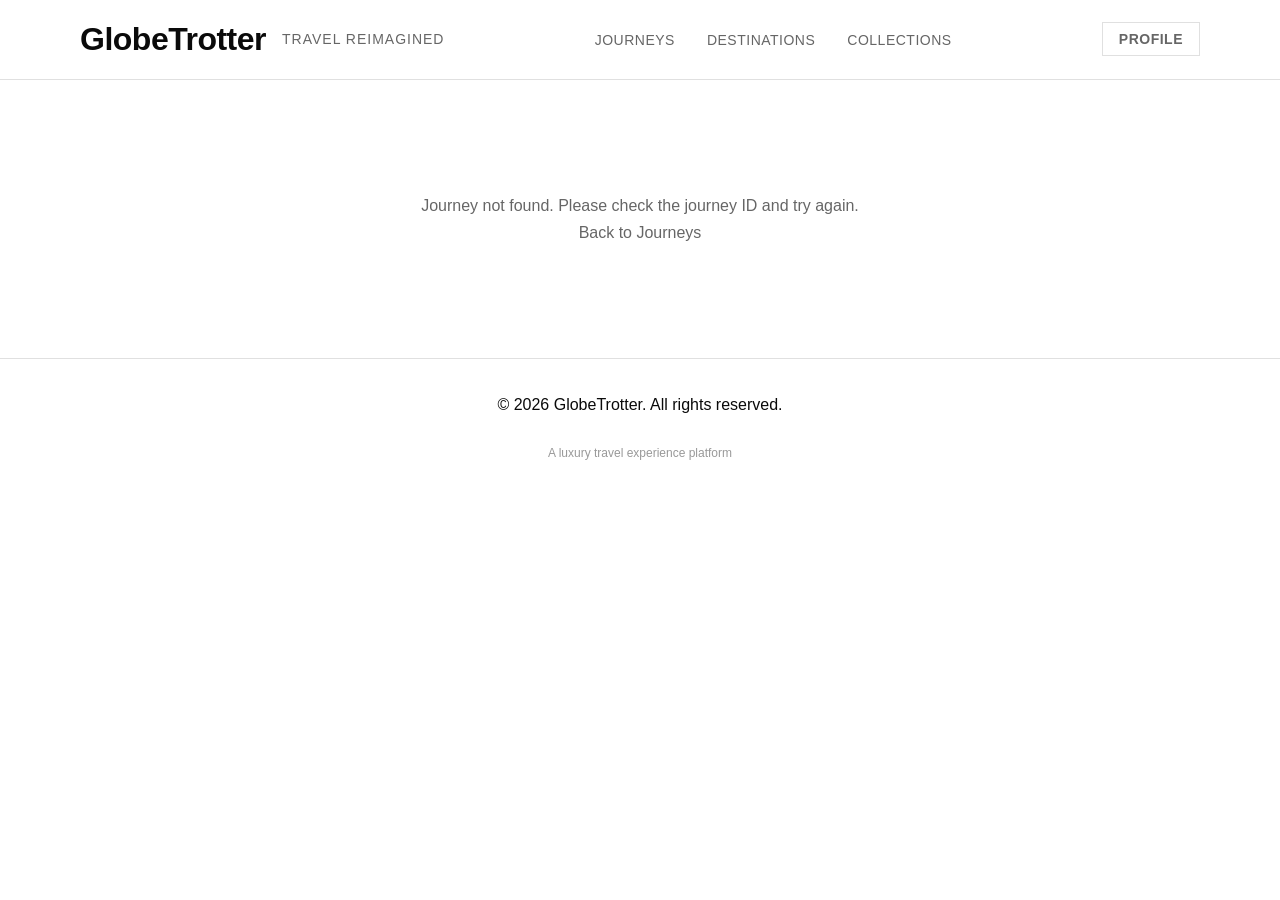
==== budget-breakdown.html @ bf10a246 "base" ====
<!DOCTYPE html>
<html lang="en">
<head>
    <meta charset="UTF-8">
    <meta name="viewport" content="width=device-width, initial-scale=1.0">
    <title>Budget Breakdown - GlobeTrotter</title>
    <link rel="stylesheet" href="css/style.css">
</head>
<body>
    <header class="site-header">
        <div class="container header-content">
            <div class="logo">
                <h1>GlobeTrotter</h1>
                <p>Travel Reimagined</p>
            </div>
            <nav class="main-nav">
                <ul>
                    <li><a href="index.html">Journeys</a></li>
                    <li><a href="#">Destinations</a></li>
                    <li><a href="#">Collections</a></li>
                </ul>
            </nav>
            <div class="user-actions">
                <button class="btn btn-outline">Profile</button>
            </div>
        </div>
    </header>

    <main class="site-main">
        <div class="container">
            <!-- Budget Breakdown -->
            <section class="budget-breakdown">
                <!-- Loading state -->
                <div class="loading-state">
                    <p>Loading your budget breakdown...</p>
                </div>

                <!-- Error state -->
                <div class="error-state">
                    <p>Journey not found. Please check the journey ID and try again.</p>
                    <a href="index.html" class="btn btn-outline">Back to Journeys</a>
                </div>

                <!-- Budget content -->
                <div class="budget-content">
                    <!-- Editorial Intro -->
                    <div class="budget-editorial">
                        <span class="budget-label">BUDGET</span>
                        <h1 class="budget-heading">Where your budget goes.</h1>
                        <p class="budget-subtext">
                            Travel, thoughtfully accounted for.
                        </p>
                    </div>

                    <!-- Budget Overview -->
                    <div class="budget-overview">
                        <div class="budget-item">
                            <span class="budget-label">PLANNED BUDGET</span>
                            <span class="budget-value" id="planned-budget">₹80,000</span>
                        </div>
                        <div class="budget-item">
                            <span class="budget-label">ESTIMATED SPEND</span>
                            <span class="budget-value" id="estimated-spend">₹0</span>
                        </div>
                        <div class="budget-item">
                            <span class="budget-label">REMAINING</span>
                            <span class="budget-value" id="remaining-budget">₹80,000</span>
                        </div>
                    </div>

                    <!-- Budget Progress -->
                    <div class="budget-progress">
                        <div class="progress-label">BUDGET USED</span>
                        <div class="progress-bar">
                            <div class="progress-fill" id="progress-fill"></div>
                        </div>
                        <span class="progress-percentage" id="progress-percentage">0%</span>
                    </div>

                    <!-- Chart Container -->
                    <div class="chart-container">
                        <div class="chart-title">Expense Categories</span>
                        <div class="chart" id="expense-chart"></div>
                    </div>

                    <!-- Category Breakdown -->
                    <div class="category-breakdown">
                        <h2 class="section-heading">Category Breakdown</h2>
                        <div class="category-list" id="category-list">
                            <!-- Category items will be inserted here -->
                        </div>
                    </div>

                    <!-- City Breakdown (optional) -->
                    <div class="city-breakdown">
                        <h2 class="section-heading">City Breakdown</h2>
                        <div class="city-list" id="city-list">
                            <!-- City items will be inserted here -->
                        </div>
                    </div>

                    <!-- Trip Insight -->
                    <div class="trip-insight">
                        <h2 class="section-heading">Trip Insight</h2>
                        <p class="insight-text" id="insight-text"></p>
                    </div>

                    <!-- Navigation -->
                    <div class="budget-nav">
                        <a href="itinerary-view.html" class="btn btn-outline" id="back-to-itinerary">← BACK TO ITINERARY</a>
                        <a href="itinerary-builder.html" class="btn btn-primary" id="edit-itinerary">EDIT ITINERARY</a>
                    </div>
                </div>
            </section>
        </div>
    </main>

    <footer class="site-footer">
        <div class="container">
            <p>&copy; 2026 GlobeTrotter. All rights reserved.</p>
            <div class="luxury-divider"></div>
            <p class="text-center" style="font-size: 0.75rem; color: #999; margin-top: 1.5rem;">
                A luxury travel experience platform
            </p>
        </div>
    </footer>

    <script src="js/app.js"></script>
    <script>
        document.addEventListener('DOMContentLoaded', () => {
            // Get journey ID from URL
            const urlParams = new URLSearchParams(window.location.search);
            const journeyId = parseInt(urlParams.get('id'));

            if (!journeyId) {
                showError();
                return;
            }

            // Load journey data
            const journeys = window.GlobeTrotter.Journeys.getAll();
            const journey = journeys.find(j => j.id === journeyId);

            if (!journey) {
                showError();
                return;
            }

            // Hide loading and error states, show budget content
            document.querySelector('.loading-state').style.display = 'none';
            document.querySelector('.error-state').style.display = 'none';
            document.querySelector('.budget-content').style.display = 'block';

            // Populate the budget breakdown
            populateBudgetBreakdown(journey);
        });

        function showError() {
            document.querySelector('.loading-state').style.display = 'none';
            document.querySelector('.error-state').style.display = 'block';
            document.querySelector('.budget-content').style.display = 'none';
        }

        function populateBudgetBreakdown(journey) {
            // Set journey ID for navigation links
            document.getElementById('back-to-itinerary').href = `itinerary-view.html?id=${journey.id}`;
            document.getElementById('edit-itinerary').href = `itinerary-builder.html?id=${journey.id}`;

            // Calculate totals from activities
            let totalEstimatedCost = 0;
            const categoryTotals = {};
            const cityTotals = {};

            if (journey.stops && journey.stops.length > 0) {
                journey.stops.forEach(stop => {
                    let cityTotal = 0;
                    if (stop.activities && stop.activities.length > 0) {
                        stop.activities.forEach(activity => {
                            const cost = activity.estimatedCost || 0;
                            totalEstimatedCost += cost;
                            cityTotal += cost;

                            // Category totals
                            const category = activity.category || 'Other';
                            categoryTotals[category] = (categoryTotals[category] || 0) + cost;
                        });
                    }
                    // City totals
                    if (stop.city) {
                        cityTotals[stop.city] = (cityTotals[stop.city] || 0) + cityTotal;
                    }
                });
            }

            const budget = journey.budget || 0;
            const remainingBudget = budget - totalEstimatedCost;
            const budgetUsedPercentage = budget > 0 ? (totalEstimatedCost / budget) * 100 : 0;

            // Update budget overview
            document.getElementById('planned-budget').textContent = `₹${budget.toLocaleString()}`;
            document.getElementById('estimated-spend').textContent = `₹${totalEstimatedCost.toLocaleString()}`;
            const remainingEl = document.getElementById('remaining-budget');
            if (remainingBudget < 0) {
                remainingEl.textContent = `-₹${Math.abs(remainingBudget).toLocaleString()}`;
                remainingEl.classList.add('over-budget');
            } else {
                remainingEl.textContent = `₹${remainingBudget.toLocaleString()}`;
                remainingEl.classList.remove('over-budget');
            }

            // Update budget progress
            const progressFill = document.getElementById('progress-fill');
            const progressPercentage = document.getElementById('progress-percentage');
            progressFill.style.width = `${budgetUsedPercentage}%`;
            progressPercentage.textContent = `${Math.round(budgetUsedPercentage)}%`;

            if (budgetUsedPercentage >= 100) {
                progressFill.style.backgroundColor = '#dc2626'; // Red for over budget
                document.querySelector('.progress-label').textContent = 'OVER BUDGET';
            } else {
                progressFill.style.backgroundColor = 'var(--color-black)'; // Deep navy/black
                document.querySelector('.progress-label').textContent = 'BUDGET USED';
            }

            // Render expense chart (donut chart)
            renderExpenseChart(categoryTotals);

            // Render category breakdown
            renderCategoryBreakdown(categoryTotals, totalEstimatedCost);

            // Render city breakdown
            renderCityBreakdown(cityTotals);

            // Generate trip insight
            generateTripInsight(journey, totalEstimatedCost, budget, remainingBudget, categoryTotals);
        }

        function renderExpenseChart(categoryTotals) {
            const chartContainer = document.getElementById('expense-chart');
            if (!chartContainer) return;

            // Clear container
            chartContainer.innerHTML = '';

            if (Object.keys(categoryTotals).length === 0) {
                chartContainer.innerHTML = '<p class="text-center py-8">No expense data available.</p>';
                return;
            }

            // Calculate total for percentages
            const total = Object.values(categoryTotals).reduce((sum, value) => sum + value, 0);

            // Create SVG donut chart
            const svgNS = "http://www.w3.org/2000/svg";
            const width = 200;
            const height = 200;
            const radius = 80;
            const centerX = width / 2;
            const centerY = height / 2;

            const svg = document.createElementNS(svgNS, "svg");
            svg.setAttribute("width", width);
            svg.setAttribute("height", height);
            svg.setAttribute("viewBox", `0 0 ${width} ${height}`);
            svg.classList.add("donut-chart");

            let cumulativePercent = 0;
            const colors = [
                'var(--color-black)',
                '#4a4a4a',
                '#666666',
                '#808080',
                '#999999',
                '#b3b3b3',
                '#cccccc'
            ];

            // Sort categories by value descending
            const sortedCategories = Object.entries(categoryTotals).sort((a, b) => b[1] - a[1]);

            sortedCategories.forEach(([category, value], index) => {
                const percent = (value / total) * 100;
                const endPercent = cumulativePercent + percent;
                const endAngle = (endPercent / 100) * 2 * Math.PI;
                const startAngle = (cumulativePercent / 100) * 2 * Math.PI;

                // Calculate arc path
                const x1 = centerX + radius * Math.cos(startAngle);
                const y1 = centerY + radius * Math.sin(startAngle);
                const x2 = centerX + radius * Math.cos(endAngle);
                const y2 = centerY + radius * Math.sin(endAngle);
                const largeArc = percent > 50 ? "1" : "0";

                const pathData = [
                    "M", centerX, centerY - radius,
                    "A", radius, radius, 0, largeArc, 1, x2, y2,
                    "L", x2, y2,
                    "A", radius, radius, 0, largeArc, 1, centerX, centerY - radius,
                    "Z"
                ].join(" ");

                const path = document.createElementNS(svgNS, "path");
                path.setAttribute("d", pathData);
                path.setAttribute("fill", colors[index % colors.length]);
                path.setAttribute("class", "chart-slice");
                svg.appendChild(path);

                cumulativePercent = endPercent;
            });

            // Add center circle for donut effect
            const centerCircle = document.createElementNS(svgNS, "circle");
            centerCircle.setAttribute("cx", centerX);
            centerCircle.setAttribute("cy", centerY);
            centerCircle.setAttribute("radius", radius * 0.4);
            centerCircle.setAttribute("fill", "var(--color-off-white)");
            svg.appendChild(centerCircle);

            // Add total in center
            const totalText = document.createElementNS(svgNS, "text");
            totalText.setAttribute("x", centerX);
            totalText.setAttribute("cy", centerY - 10);
            totalText.setAttribute("text-anchor", "middle");
            totalText.setAttribute("fill", "var(--color-black)");
            totalText.setAttribute("font-weight", "bold");
            totalText.setAttribute("font-size", "16");
            totalText.textContent = `₹${total.toLocaleString()}`;
            svg.appendChild(totalText);

            const totalLabel = document.createElementNS(svgNS, "text");
            totalLabel.setAttribute("x", centerX);
            totalLabel.setAttribute("y", centerY + 10);
            totalLabel.setAttribute("text-anchor", "middle");
            totalLabel.setAttribute("fill", "var(--color-gray)");
            totalLabel.setAttribute("font-size", "12");
            totalLabel.textContent = "TOTAL";
            svg.appendChild(totalLabel);

            chartContainer.appendChild(svg);
        }

        function renderCategoryBreakdown(categoryTotals, totalEstimatedCost) {
            const categoryList = document.getElementById('category-list');
            if (!categoryList) return;

            // Clear container
            categoryList.innerHTML = '';

            if (Object.keys(categoryTotals).length === 0) {
                categoryList.innerHTML = '<p class="text-center py-8">No category data available.</p>';
                return;
            }

            // Sort categories by value descending
            const sortedCategories = Object.entries(categoryTotals).sort((a, b) => b[1] - a[1]);

            sortedCategories.forEach(([category, value]) => {
                const percent = totalEstimatedCost > 0 ? (value / totalEstimatedCost) * 100 : 0;

                const categoryItem = document.createElement('div');
                categoryItem.className = 'category-item';
                categoryItem.innerHTML = `
                    <div class="category-name">${category}</div>
                    <div class="category-value">₹${value.toLocaleString()}</div>
                    <div class="category-percent">${percent.toFixed(1)}%</div>
                `;

                categoryList.appendChild(categoryItem);
            });
        }

        function renderCityBreakdown(cityTotals) {
            const cityList = document.getElementById('city-list');
            if (!cityList) return;

            // Clear container
            cityList.innerHTML = '';

            if (Object.keys(cityTotals).length === 0) {
                cityList.innerHTML = '<p class="text-center py-8">No city data available.</p>';
                return;
            }

            // Sort cities by value descending
            const sortedCities = Object.entries(cityTotals).sort((a, b) => b[1] - a[1]);

            sortedCities.forEach(([city, value]) => {
                const cityItem = document.createElement('div');
                cityItem.className = 'city-item';
                cityItem.innerHTML = `
                    <div class="city-name">${city}</div>
                    <div class="city-value">₹${value.toLocaleString()}</div>
                `;

                cityList.appendChild(cityItem);
            });
        }

        function generateTripInsight(journey, totalEstimatedCost, budget, remainingBudget, categoryTotals) {
            const insightText = document.getElementById('insight-text');
            if (!insightText) return;

            let insight = '';

            // If over budget
            if (remainingBudget < 0) {
                insight = `You are over budget by ₹${Math.abs(remainingBudget).toLocaleString()}. Consider reducing expenses in your highest spending categories.`;
            }
            // If under budget
            else if (remainingBudget > 0) {
                const days = journey.duration || 1;
                const dailyRemaining = remainingBudget / days;
                insight = `You have ₹${remainingBudget.toLocaleString()} remaining, giving you approximately ₹${dailyRemaining.toLocaleString()} per day for the remaining ${days} days.`;
            }
            // If exactly on budget
            else {
                insight = "Your estimated expenses match your planned budget exactly.";
            }

            // Add category insight if we have data
            if (Object.keys(categoryTotals).length > 0) {
                const topCategory = Object.entries(categoryTotals).reduce((a, b) => b[1] > a[1] ? b : a)[0];
                insight += ` Your largest expense category is ${topCategory}.`;
            }

            insightText.textContent = insight;
        }
    </script>
</body>
</html>
---- css/style.css ----
/* Reset and base styles */
*,
*::before,
*::after {
    box-sizing: border-box;
    margin: 0;
    padding: 0;
}

html {
    font-size: 16px;
    scroll-behavior: smooth;
}

/* CSS Variables for Luxury Fashion/Lifestyle Brand */
:root {
    /* Color Palette */
    --color-white: #ffffff;
    --color-off-white: #fafafa;
    --color-black: #0a0a0a; /* Near black for primary text */
    --color-navy: #0a0a0a; /* Using near black as deep navy alternative */
    --color-gray-light: #e0e0e0; /* Very light gray for subtle dividers */
    --color-gray: #666666; /* Medium gray for secondary text */
    --color-bg: var(--color-white); /* Pure white background */
    --color-card-bg: var(--color-white);
    --color-shadow: 0 1px 3px rgba(0,0,0,0.08); /* Very subtle shadow */
    --color-shadow-hover: 0 2px 6px rgba(0,0,0,0.12);
    --color-transition: 0.3s ease;

    /* Typography */
    --font-family-base: -apple-system, BlinkMacSystemFont, 'Segoe UI', Roboto, Oxygen, Ubuntu, Cantarell, 'Open Sans', 'Helvetica Neue', sans-serif;
    /* If we want to use a specific luxury font, we could add:
    --font-family-luxury: 'Didot', 'Bodoni', 'Georgia', serif; */
    --font-size-base: 1rem;
    --font-size-sm: 0.875rem;
    --font-size-lg: 1.125rem;
    --font-size-xl: 1.25rem;
    --font-size-xxl: 1.5rem;
    --font-size-xxxl: 2rem;
    --font-size-heading: 2.5rem;
    --font-size-heading-lg: 3rem;
    --font-weight-light: 300;
    --font-weight-regular: 400;
    --font-weight-medium: 500;
    --font-weight-semibold: 600;
    --font-weight-bold: 700;
    --font-weight-black: 900;

    /* Spacing */
    --space-0-5: 0.25rem;
    --space-1: 0.5rem;
    --space-2: 1rem;
    --space-3: 1.5rem;
    --space-4: 2rem;
    --space-5: 2.5rem;
    --space-6: 3rem;
    --space-8: 4rem;
    --space-10: 5rem;

    /* Radius */
    --radius-none: 0px;
    --radius-sm: 2px;
    --radius-md: 4px;
    --radius-lg: 8px;

    /* Transition */
    --transition-base: var(--color-transition);
}

/* Base Styles */
body {
    font-family: var(--font-family-base);
    font-size: var(--font-size-base);
    font-weight: var(--font-weight-regular);
    line-height: 1.7;
    color: var(--color-black);
    background-color: var(--color-bg);
    -webkit-font-smoothing: antialiased;
    -moz-osx-font-smoothing: grayscale;
}

/* Reset Links and Buttons */
a {
    text-decoration: none;
    color: inherit;
    transition: var(--transition-base);
}

a:hover {
    color: var(--color-black);
    opacity: 0.8;
}

ul {
    list-style: none;
}

button,
input[type="button"],
input[type="submit"],
input[type="reset"] {
    cursor: pointer;
    border: none;
    background: none;
    font-family: inherit;
}

/* Form Inputs - Global overrides for consistent styling */
input[type="text"],
input[type="date"],
input[type="number"],
textarea,
select {
    background-color: var(--color-white);
    border: 1px solid var(--color-gray-light);
    border-radius: var(--radius-md);
    color: var(--color-black);
    font-family: inherit;
    font-size: var(--font-size-base);
    padding: var(--space-2) var(--space-2);
    transition: border-color var(--transition-base), box-shadow var(--transition-base);
    width: 100%;
    box-sizing: border-box;
}

input[type="text"]::placeholder,
input[type="date"]::placeholder,
input[type="number"]::placeholder,
textarea::placeholder,
select::placeholder {
    color: var(--color-gray);
    opacity: 0.7;
}

input[type="text"]:focus,
input[type="date"]:focus,
input[type="number"]:focus,
textarea:focus,
select:focus {
    outline: none;
    border-color: var(--color-black);
    box-shadow: 0 0 0 2px rgba(10, 10, 10, 0.1);
}

textarea {
    min-height: 120px;
    resize: vertical;
}

/* Duration Display */
#duration-display {
    margin-bottom: var(--space-6);
    display: block;
}

#duration-display .duration-label {
    font-size: var(--font-size-base);
    font-weight: var(--font-weight-medium);
    letter-spacing: 0.5px;
    text-transform: uppercase;
    color: var(--color-gray);
    margin-bottom: var(--space-0-5);
    display: block;
}

#duration-display .duration-value {
    font-size: var(--font-size-base);
    font-weight: var(--font-weight-semibold);
    color: var(--color-black);
    display: block;
}

/* Journey Form Width and Alignment */
.journey-form {
    max-width: 1200px;
    margin-left: 0;
    margin-right: auto;
}

/* Budget Input Wrapper - kept for general use */
.budget-input-wrapper {
    display: flex;
    align-items: center;
    gap: var(--space-1);
}

.budget-input-wrapper input {
    flex: 1;
    padding-right: calc(var(--space-1) * 0.5); /* Adjust as needed */
}

.currency-symbol {
    font-size: var(--font-size-xl);
    font-weight: var(--font-weight-bold);
    letter-spacing: -0.5px;
    color: var(--color-black);
    white-space: nowrap;
}

/* Form Buttons */
.form-actions .btn {
    padding: var(--space-2) var(--space-2);
    font-size: var(--font-size-base);
    font-weight: var(--font-weight-semibold);
    border-radius: var(--radius-sm);
    border: 1px solid var(--color-gray-light);
    transition: border-color var(--transition-base), background-color var(--transition-base), color var(--transition-base);
    text-align: center;
}

.form-actions .btn-primary {
    border-color: var(--color-black);
    color: var(--color-black);
    background-color: transparent;
}

.form-actions .btn-primary:hover {
    background-color: var(--color-black);
    color: var(--color-white);
}

.form-actions .btn-outline {
    border-color: var(--color-gray-light);
    color: var(--color-gray);
}

.form-actions .btn-outline:hover {
    border-color: var(--color-gray);
    color: var(--color-black);
    background-color: var(--color-off-white);
}

/* Container */
.container {
    width: 90%;
    max-width: 1400px; /* Wider for luxury feel */
    margin: 0 auto;
    padding: 0 var(--space-4);
}

/* Header / Navigation */
.site-header {
    background-color: var(--color-white);
    border-bottom: 1px solid var(--color-gray-light);
    position: sticky;
    top: 0;
    z-index: 1000;
    min-height: 5rem;
    display: flex;
    align-items: center;
    width: 100vw;
    margin: 0 calc(50% - 50vw);
    box-sizing: border-box;
}

.site-footer {
    background-color: var(--color-white);
    border-top: 1px solid var(--color-gray-light);
    margin-top: var(--space-10);
    padding: var(--space-4) 0;
    text-align: center;
    width: 100%;
    margin: 0 calc(50% - 50vw);
    box-sizing: border-box;
}

.header-content {
    display: flex;
    justify-content: space-between;
    align-items: center;
    height: 100%;
    padding: 0 var(--space-2);
}

.logo {
    display: flex;
    align-items: center;
    gap: var(--space-2);
}

.logo h1 {
    font-family: var(--font-family-base);
    font-size: var(--font-size-xxxl);
    font-weight: var(--font-weight-bold);
    letter-spacing: -0.5px;
    color: var(--color-black);
    /* Alternative for luxury serif:
    font-family: 'Didot', serif;
    font-style: italic; */
}

.logo p {
    font-size: var(--font-size-sm);
    font-weight: var(--font-weight-light);
    color: var(--color-gray);
    text-transform: uppercase;
    letter-spacing: 1px;
}

.main-nav {
    display: flex;
    align-items: center;
}

.main-nav ul {
    display: flex;
    gap: var(--space-4);
}

.main-nav a {
    font-size: var(--font-size-sm);
    font-weight: var(--font-weight-medium);
    letter-spacing: 0.5px;
    text-transform: uppercase;
    color: var(--color-gray);
    padding: var(--space-1) 0;
    position: relative;
}

.main-nav a::after {
    content: '';
    position: absolute;
    bottom: 0;
    left: 0;
    width: 0;
    height: 1px;
    background-color: var(--color-black);
    transition: width var(--transition-base);
}

.main-nav a:hover::after,
.main-nav a.active::after {
    width: 100%;
}

.main-nav a:hover,
.main-nav a.active {
    color: var(--color-black);
}

.user-actions {
    display: flex;
    align-items: center;
    gap: var(--space-3);
}

.user-actions .btn {
    padding: var(--space-1) var(--space-2);
    font-size: var(--font-size-sm);
    font-weight: var(--font-weight-semibold);
    letter-spacing: 0.5px;
    text-transform: uppercase;
    border: 1px solid;
    border-radius: var(--radius-none);
    transition: all var(--transition-base);
}

.user-actions .btn-primary {
    border-color: var(--color-black);
    color: var(--color-black);
    background-color: transparent;
}

.user-actions .btn-primary:hover {
    background-color: var(--color-black);
    color: var(--color-white);
}

.user-actions .btn-outline {
    border-color: var(--color-gray-light);
    color: var(--color-gray);
}

.user-actions .btn-outline:hover {
    border-color: var(--color-gray);
    color: var(--color-black);
    background-color: var(--color-off-white);
}

/* Journeys Dashboard Styles */
.journeys-dashboard {
    /* Will be styled by child components */
}

/* Editorial Intro */
.editorial-intro {
    text-align: center;
    margin-bottom: var(--space-10);
    padding: 0 var(--space-4);
}

.editorial-label {
    display: inline-block;
    font-size: var(--font-size-sm);
    font-weight: var(--font-weight-medium);
    letter-spacing: 1px;
    text-transform: uppercase;
    color: var(--color-gray);
    margin-bottom: var(--space-2);
}

.dashboard-heading {
    font-size: var(--font-size-heading-lg);
    font-weight: var(--font-weight-bold);
    line-height: 1.2;
    margin-bottom: var(--space-3);
    letter-spacing: -0.5px;
    color: var(--color-black);
    max-width: 36rem;
    margin-left: auto;
    margin-right: auto;
}

.dashboard-subtext {
    font-size: var(--font-size-lg);
    font-weight: var(--font-weight-light);
    line-height: 1.8;
    max-width: 36rem;
    margin: 0 auto var(--space-5);
    color: var(--color-gray);
}

/* Featured Journey */
.featured-journey {
    position: relative;
    margin-bottom: var(--space-10);
    height: 0;
    padding-bottom: 56.25%; /* 16:9 aspect ratio */
    background-color: var(--color-off-white);
    border-radius: var(--radius-md);
    overflow: hidden;
    box-shadow: var(--color-shadow);
}

.featured-journey-content {
    position: absolute;
    top: 0;
    left: 0;
    width: 100%;
    height: 100%;
    display: flex;
    flex-direction: column;
    justify-content: flex-end;
    padding: var(--space-6);
    color: var(--color-white);
    background: linear-gradient(to top, rgba(0,0,0,0.7) 0%, rgba(0,0,0,0) 100%);
}

.featured-journey-image {
    position: absolute;
    top: 0;
    left: 0;
    width: 100%;
    height: 100%;
    object-fit: cover;
    transition: transform var(--transition-base);
}

.featured-journey:hover .featured-journey-image {
    transform: scale(1.05);
}

.featured-journey-info {
    display: flex;
    justify-content: space-between;
    flex-wrap: wrap;
    gap: var(--space-4);
    margin-bottom: var(--space-4);
}

.featured-journey-title {
    font-size: var(--font-size-xxl);
    font-weight: var(--font-weight-bold);
    margin-bottom: var(--space-1);
}

.featured-journey-dates {
    font-size: var(--font-size-base);
    font-weight: var(--font-weight-medium);
    text-transform: uppercase;
    letter-spacing: 0.5px;
    opacity: 0.9;
}

.featured-journey-details {
    display: flex;
    gap: var(--space-3);
    font-size: var(--font-size-sm);
    opacity: 0.8;
}

.featured-journey-duration,
.featured-journey-budget {
    display: flex;
    align-items: center;
    gap: var(--space-1);
}

.featured-journey-description {
    font-size: var(--font-size-base);
    line-height: 1.6;
    margin-bottom: var(--space-4);
    opacity: 0.9;
}

.featured-journey-action {
    display: inline-block;
    font-size: var(--font-size-sm);
    font-weight: var(--font-weight-semibold);
    letter-spacing: 0.5px;
    text-transform: uppercase;
    color: var(--color-white);
    border: 1px solid var(--color-white);
    padding: var(--space-1) var(--space-3);
    border-radius: var(--radius-none);
    transition: all var(--transition-base);
}

.featured-journey-action:hover {
    background-color: var(--color-white);
    color: var(--color-black);
}

/* My Journeys Section */
.my-journeys-section {
    margin-bottom: var(--space-10);
}

.section-heading {
    font-size: var(--font-size-heading);
    font-weight: var(--font-weight-bold);
    letter-spacing: -0.5px;
    margin-bottom: var(--space-4);
    color: var(--color-black);
    position: relative;
    display: inline-block;
}

.section-heading::after {
    content: '';
    position: absolute;
    bottom: -8px;
    left: 0;
    width: 4rem;
    height: 2px;
    background-color: var(--color-black);
}

.journeys-grid {
    display: grid;
    grid-template-columns: repeat(auto-fill, minmax(280px, 1fr));
    gap: var(--space-4);
}

.journey-card {
    position: relative;
    height: 0;
    padding-bottom: 75%; /* 4:3 aspect ratio */
    background-color: var(--color-off-white);
    border-radius: var(--radius-md);
    overflow: hidden;
    box-shadow: var(--color-shadow);
    transition: var(--transition-base);
    display: flex;
    flex-direction: column;
}

.journey-card:hover {
    box-shadow: var(--color-shadow-hover);
    transform: translateY(-2px);
}

.journey-card-image {
    position: absolute;
    top: 0;
    left: 0;
    width: 100%;
    height: 100%;
    object-fit: cover;
    transition: transform var(--transition-base);
}

.journey-card:hover .journey-card-image {
    transform: scale(1.03);
}

.journey-card-content {
    position: absolute;
    bottom: 0;
    left: 0;
    width: 100%;
    padding: var(--space-4);
    background: linear-gradient(to top, rgba(0,0,0,0.8) 0%, rgba(0,0,0,0) 100%);
    color: var(--color-white);
    display: flex;
    flex-direction: column;
    justify-content: flex-end;
}

.journey-card-header {
    display: flex;
    justify-content: space-between;
    align-items: flex-start;
    margin-bottom: var(--space-2);
}

.journey-card-title {
    font-size: var(--font-size-lg);
    font-weight: var(--font-weight-bold);
}

.journey-card-status {
    font-size: var(--font-size-sm);
    font-weight: var(--font-weight-medium);
    text-transform: uppercase;
    letter-spacing: 0.5px;
    padding: var(--space-0-5) var(--space-1);
    border-radius: var(--radius-none);
}

.status-planning {
    background-color: rgba(255,255,255,0.2);
    color: var(--color-white);
}

.status-upcoming {
    background-color: rgba(255,255,255,0.2);
    color: var(--color-white);
}

.status-completed {
    background-color: rgba(255,255,255,0.2);
    color: var(--color-white);
}

.journey-card-dates {
    font-size: var(--font-size-base);
    font-weight: var(--font-weight-medium);
    text-transform: uppercase;
    letter-spacing: 0.5px;
    opacity: 0.9;
}

.journey-card-details {
    font-size: var(--font-size-sm);
    opacity: 0.8;
    margin-bottom: var(--space-2);
}

.journey-card-action {
    display: inline-block;
    font-size: var(--font-size-sm);
    font-weight: var(--font-weight-semibold);
    letter-spacing: 0.5px;
    text-transform: uppercase;
    color: var(--color-white);
    border: 1px solid var(--color-white);
    padding: var(--space-0-5) var(--space-2);
    border-radius: var(--radius-none);
    transition: all var(--transition-base);
    margin-top: auto;
}

.journey-card-action:hover {
    background-color: var(--color-white);
    color: var(--color-black);
}

/* Empty State */
.empty-state {
    text-align: center;
    padding: var(--space-10) var(--space-4);
}

.empty-state-label {
    display: inline-block;
    font-size: var(--font-size-sm);
    font-weight: var(--font-weight-medium);
    letter-spacing: 1px;
    text-transform: uppercase;
    color: var(--color-gray);
    margin-bottom: var(--space-2);
}

.empty-state-heading {
    font-size: var(--font-size-heading);
    font-weight: var(--font-weight-bold);
    line-height: 1.2;
    margin-bottom: var(--space-3);
    letter-spacing: -0.5px;
    color: var(--color-black);
    max-width: 30rem;
    margin-left: auto;
    margin-right: auto;
}

.empty-state-text {
    font-size: var(--font-size-lg);
    font-weight: var(--font-weight-light);
    line-height: 1.8;
    max-width: 30rem;
    margin: 0 auto var(--space-5);
    color: var(--color-gray);
}

/* Create Journey CTA */
.create-journey-cta {
    text-align: center;
    padding: var(--space-8) var(--space-4);
    background-color: var(--color-off-white);
    border-radius: var(--radius-lg);
}

.cta-label {
    display: inline-block;
    font-size: var(--font-size-sm);
    font-weight: var(--font-weight-medium);
    letter-spacing: 1px;
    text-transform: uppercase;
    color: var(--color-gray);
    margin-bottom: var(--space-2);
}

.cta-heading {
    font-size: var(--font-size-heading);
    font-weight: var(--font-weight-bold);
    line-height: 1.2;
    margin-bottom: var(--space-4);
    letter-spacing: -0.5px;
    color: var(--color-black);
    max-width: 36rem;
    margin-left: auto;
    margin-right: auto;
}

/* Create Journey Page Layout */
.create-journey-page {
    max-width: 700px;
    margin-left: auto;
    margin-right: auto;
}

/* Duration Display Styles */
.duration-display {
    margin-top: var(--space-2);
    margin-bottom: var(--space-4);
    font-size: var(--font-size-base);
    color: var(--color-gray);
    display: flex;
    flex-wrap: wrap;
    gap: var(--space-2);
    align-items: center;
}

.duration-label {
    font-weight: var(--font-weight-medium);
    text-transform: uppercase;
    letter-spacing: 0.5px;
}

.duration-value {
    font-weight: var(--font-weight-semibold);
}

/* Form Button Adjustments */
.form-actions {
    margin-top: var(--space-6);
    display: flex;
    flex-wrap: wrap;
    gap: var(--space-3);
    justify-content: flex-start;
}

.form-actions .btn {
    flex: 1 1 auto;
    text-align: center;
    min-width: 140px;
}

/* Budget Input Wrapper */
.budget-input-wrapper {
    display: flex;
    align-items: center;
    gap: var(--space-0-5);
}

.budget-input-wrapper input {
    flex: 1;
    padding-right: calc(var(--space-1) * 0.5); /* Adjust as needed */
}

.currency-symbol {
    font-size: var(--font-size-xl);
    font-weight: var(--font-weight-bold);
    letter-spacing: -0.5px;
    color: var(--color-black);
    white-space: nowrap;
}

/* Utility Classes for Spacing (already defined in base, but ensuring coverage) */
.mt-1 { margin-top: var(--space-1); }
.mt-2 { margin-top: var(--space-2); }
.mt-3 { margin-top: var(--space-3); }
.mt-4 { margin-top: var(--space-4); }
.mb-1 { margin-bottom: var(--space-1); }
.mb-2 { margin-bottom: var(--space-2); }
.mb-3 { margin-bottom: var(--space-3); }
.mb-4 { margin-bottom: var(--space-4); }

/* Create Journey Form Specific Styles */
.form-section-heading {
    font-size: calc(var(--font-size-base) * 0.75); /* 12px */
    font-weight: var(--font-weight-semibold);
    letter-spacing: 1.2px;
    text-transform: uppercase;
    color: var(--color-black);
    margin-top: var(--space-6);
    margin-bottom: var(--space-2);
    display: block;
}

.form-label {
    font-size: var(--font-size-base);
    font-weight: var(--font-weight-semibold);
    letter-spacing: 0.5px;
    text-transform: none;
    color: var(--color-black);
    margin-bottom: var(--space-1);
    display: block;
}

.form-group {
    margin-bottom: var(--space-6);
}

.form-grid {
    display: grid;
    gap: var(--space-4);
}

@media (min-width: 768px) {
    .form-grid {
        grid-template-columns: 1fr 1fr;
    }
}

/* Responsive Adjustments for Dashboard */
@media (max-width: 1024px) {
    .dashboard-heading {
        font-size: var(--font-size-heading);
    }

    .dashboard-subtext,
    .empty-state-heading,
    .empty-state-text,
    .cta-heading {
        font-size: var(--font-size-lg);
    }

    .journey-card-title {
        font-size: var(--font-size-base);
    }
}

@media (max-width: 768px) {
    .editorial-intro,
    .featured-journey,
    .my-journeys-section,
    .create-journey-cta {
        padding: 0 var(--space-3);
    }

    .dashboard-heading {
        font-size: var(--font-size-xxxl);
    }

    .dashboard-subtext,
    .empty-state-heading,
    .empty-state-text,
    .cta-heading {
        font-size: var(--font-size-base);
    }

    .journeys-grid {
        grid-template-columns: 1fr;
    }

    .featured-journey-info,
    .journey-card-header {
        flex-direction: column;
        gap: var(--space-2);
    }

    .journey-card-header {
        align-items: flex-start;
    }
}

/* Landing Hero Section */
.landing-hero {
    width: 100vw;
    height: 100vh;
    position: relative;
    overflow: hidden;
    margin: 0 calc(50% - 50vw);
    padding: 0;
}

.landing-hero::after {
    content: '';
    position: absolute;
    top: 0;
    left: 0;
    width: 100%;
    height: 100%;
    background: linear-gradient(to bottom, rgba(0,0,0,0.1) 0%, rgba(0,0,0,0.2) 100%);
    pointer-events: none;
}

.landing-hero img {
    width: 100%;
    height: 100%;
    object-fit: cover;
    object-position: center;
    display: block;
    margin: 0;
    padding: 0;
}

.landing-hero-content {
    position: absolute;
    top: 0;
    left: 0;
    width: 100%;
    height: 100%;
    display: flex;
    flex-direction: column;
    justify-content: center;
    align-items: center;
    text-align: center;
    padding: 0 var(--space-4);
}

.landing-heading {
    font-size: var(--font-size-heading-lg);
    font-weight: var(--font-weight-bold);
    line-height: 1.2;
    margin-bottom: var(--space-2);
    letter-spacing: -0.5px;
    color: var(--color-white);
    text-shadow: 0 2px 4px rgba(0,0,0,0.3);
}

.landing-subtext {
    font-size: var(--font-size-lg);
    font-weight: var(--font-weight-light);
    line-height: 1.8;
    max-width: 36rem;
    color: var(--color-white);
    opacity: 0.9;
    text-shadow: 0 1px 3px rgba(0,0,0,0.3);
}

/* Hidden utility for accessibility */
.sr-only {
    position: absolute;
    width: 1px;
    height: 1px;
    padding: 0;
    margin: -1px;
    overflow: hidden;
    clip: rect(0, 0, 0, 0);
    white-space: nowrap;
    border: 0;
}

/* Itinerary View Styles */
.itinerary-view {
    max-width: 800px;
    margin: 0 auto;
    padding: var(--space-4);
}

.loading-state,
.error-state {
    text-align: center;
    padding: var(--space-10);
    color: var(--color-gray);
}

.journey-content {
    display: none; /* Hidden by default, shown when loaded */
}

.journey-hero {
    position: relative;
    height: 0;
    padding-bottom: 56.25%; /* 16:9 aspect ratio */
    margin-bottom: var(--space-6);
    overflow: hidden;
    border-radius: var(--radius-lg);
}

.journey-hero-image {
    position: absolute;
    top: 0;
    left: 0;
    width: 100%;
    height: 100%;
    object-fit: cover;
}

.journey-hero-overlay {
    position: absolute;
    top: 0;
    left: 0;
    width: 100%;
    height: 100%;
    background: linear-gradient(to bottom, rgba(0,0,0,0.1) 0%, rgba(0,0,0,0.2) 100%);
}

.journey-hero-content {
    position: absolute;
    top: 0;
    left: 0;
    width: 100%;
    height: 100%;
    display: flex;
    flex-direction: column;
    justify-content: center;
    align-items: center;
    text-align: center;
    color: var(--color-white);
    padding: 0 var(--space-4);
}

.journey-hero-title {
    font-size: var(--font-size-heading-lg);
    font-weight: var(--font-weight-bold);
    letter-spacing: -0.5px;
    margin-bottom: var(--space-2);
    max-width: 80%;
    line-height: 1.2;
}

.journey-hero-meta {
    font-size: var(--font-size-base);
    opacity: 0.9;
    max-width: 80%;
}

.trip-overview {
    display: grid;
    grid-template-columns: repeat(auto-fit, minmax(200px, 1fr));
    gap: var(--space-4);
    margin-bottom: var(--space-6);
    padding: var(--space-4);
    background-color: var(--color-off-white);
    border-radius: var(--radius-lg);
}

.overview-item {
    display: flex;
    flex-direction: column;
    align-items: flex-start;
}

.overview-label {
    font-size: var(--font-size-sm);
    font-weight: var(--font-weight-medium);
    letter-spacing: 0.5px;
    text-transform: uppercase;
    color: var(--color-gray);
    margin-bottom: var(--space-1);
}

.overview-value {
    font-size: var(--font-size-xl);
    font-weight: var(--font-weight-bold);
    letter-spacing: -0.5px;
    color: var(--color-black);
}

/* Day navigation styles */
.day-navigation {
    display: flex;
    overflow-x: auto;
    gap: var(--space-2);
    padding: var(--space-2) 0;
    margin-bottom: var(--space-6);
}

.day-navigation button {
    background-color: var(--color-off-white);
    border: 1px solid var(--color-gray-light);
    color: var(--color-gray);
    padding: var(--space-1) var(--space-2);
    border-radius: var(--radius-none);
    font-size: var(--font-size-base);
    font-weight: var(--font-weight-medium);
    cursor: pointer;
    white-space: nowrap;
}

.day-navigation button.active,
.day-navigation button:hover {
    background-color: var(--color-white);
    color: var(--color-black);
    border-color: var(--color-black);
}

/* Trip summary styles */
.trip-summary {
    display: grid;
    grid-template-columns: repeat(auto-fit, minmax(180px, 1fr));
    gap: var(--space-3);
    margin-top: var(--space-6);
    padding: var(--space-4);
    background-color: var(--color-off-white);
    border-radius: var(--radius-lg);
}

/* Next actions styles */
.next-actions {
    display: flex;
    justify-content: center;
    gap: var(--space-4);
    margin-top: var(--space-6);
}

/* Responsive adjustments */
@media (max-width: 1024px) {
    .itinerary-view {
        padding: var(--space-3);
    }

    .journey-hero-title {
        font-size: var(--font-size-heading);
    }

    .overview-item,
    .trip-summary .summary-item {
        min-width: 150px;
    }
}

@media (max-width: 768px) {
    .journey-hero-title {
        font-size: var(--font-size-xxxl);
    }

    .overview-label,
    .summary-label {
        font-size: var(--font-size-xs);
    }

    .overview-value,
    .summary-value {
        font-size: var(--font-size-lg);
    }

    .next-actions {
        flex-direction: column;
        align-items: center;
    }

    .btn {
        width: 100%;
        margin-bottom: var(--space-2);
    }

    .next-actions .btn:last-child {
        margin-bottom: 0;
    }
}

/* Itinerary Builder Styles */
.itinerary-builder {
    display: flex;
    gap: var(--space-6);
    margin-bottom: var(--space-10);
}

@media (max-width: 1024px) {
    .itinerary-builder {
        flex-direction: column;
    }
}

.journey-header {
    display: flex;
    justify-content: space-between;
    align-items: flex-start;
    margin-bottom: var(--space-6);
    padding-bottom: var(--space-3);
    border-bottom: 1px solid var(--color-gray-light);
}

.journey-info {
    flex: 1;
}

.journey-name {
    font-size: var(--font-size-heading-lg);
    font-weight: var(--font-weight-bold);
    letter-spacing: -0.5px;
    margin-bottom: var(--space-1);
    color: var(--color-black);
}

.journey-meta {
    display: flex;
    gap: var(--space-4);
    margin-bottom: var(--space-2);
    color: var(--color-gray);
    font-size: var(--font-size-base);
}

.journey-dates,
.journey-duration {
    display: flex;
    gap: var(--space-2);
    align-items: center;
}

.trip-summary {
    display: grid;
    grid-template-columns: repeat(auto-fit, minmax(180px, 1fr));
    gap: var(--space-3);
    margin-bottom: var(--space-6);
    padding: var(--space-4);
    background-color: var(--color-off-white);
    border-radius: var(--radius-lg);
}

.summary-item {
    display: flex;
    flex-direction: column;
    align-items: flex-start;
}

.summary-label {
    font-size: var(--font-size-sm);
    font-weight: var(--font-weight-medium);
    letter-spacing: 0.5px;
    text-transform: uppercase;
    color: var(--color-gray);
    margin-bottom: var(--space-1);
}

.summary-value {
    font-size: var(--font-size-xl);
    font-weight: var(--font-weight-bold);
    letter-spacing: -0.5px;
    color: var(--color-black);
}

.summary-value.over-budget {
    color: #dc2626; /* Red for over budget */
}

.main-itinerary {
    display: flex;
    flex: 1;
    gap: var(--space-6);
}

@media (max-width: 1024px) {
    .main-itinerary {
        flex-direction: column;
    }
}

.itinerary-content {
    flex: 1;
}

.itinerary-stop {
    margin-bottom: var(--space-6);
    padding: var(--space-4);
    background-color: var(--color-white);
    border-radius: var(--radius-lg);
    box-shadow: var(--color-shadow);
}

.stop-header {
    display: flex;
    justify-content: space-between;
    align-items: center;
    margin-bottom: var(--space-4);
    padding-bottom: var(--space-2);
    border-bottom: 1px solid var(--color-gray-light);
}

.stop-city {
    font-size: var(--font-size-xxl);
    font-weight: var(--font-weight-bold);
    letter-spacing: -0.5px;
    color: var(--color-black);
    margin: 0;
}

.stop-country {
    font-size: var(--font-size-base);
    font-weight: var(--font-weight-light);
    color: var(--color-gray);
    margin: 0;
}

.stop-dates {
    display: flex;
    flex-direction: column;
    align-items: flex-end;
    gap: var(--space-1);
    font-size: var(--font-size-base);
    color: var(--color-gray);
}

.stop-duration {
    font-size: var(--font-size-sm);
    font-weight: var(--font-weight-medium);
    text-transform: uppercase;
    letter-spacing: 0.5px;
}

.stop-days {
    margin-bottom: var(--space-4);
}

.day-section {
    margin-bottom: var(--space-4);
    padding-left: var(--space-2);
    border-left: 2px solid var(--color-gray-light);
}

.day-header {
    display: flex;
    justify-content: space-between;
    align-items: center;
    margin-bottom: var(--space-2);
    padding-bottom: var(--space-1);
    border-bottom: 1px solid var(--color-gray-light);
}

.day-label {
    font-size: var(--font-size-lg);
    font-weight: var(--font-weight-semibold);
    letter-spacing: 0.5px;
    text-transform: uppercase;
    color: var(--color-black);
}

.day-date {
    font-size: var(--font-size-base);
    font-weight: var(--font-weight-medium);
    color: var(--color-gray);
}

.activities-timeline {
    margin-bottom: var(--space-3);
}

.activity-item {
    display: flex;
    justify-content: space-between;
    align-items: center;
    padding: var(--space-2) 0;
    border-bottom: 1px solid var(--color-gray-light);
}

.activity-item:last-child {
    border-bottom: none;
}

.activity-time {
    font-size: var(--font-size-base);
    font-weight: var(--font-weight-semibold);
    letter-spacing: 0.5px;
    color: var(--color-black);
    min-width: 80px;
    text-align: center;
}

.activity-details {
    flex: 1;
    margin-left: var(--space-3);
}

.activity-name {
    font-size: var(--font-size-lg);
    font-weight: var(--font-weight-bold);
    letter-spacing: -0.25px;
    margin-bottom: var(--space-0-5);
}

@media (max-width: 480px) {
    .activity-details {
        margin-left: var(--space-2);
    }

    .activity-actions {
        margin-top: var(--space-2);
    }
}

.journey-header {
    border-bottom: 1px solid var(--color-gray-light);
    padding-bottom: var(--space-4);
    margin-bottom: var(--space-6);
}

.journey-code {
    display: flex;
    align-items: baseline;
    gap: var(--space-0-5);
    margin-bottom: var(--space-1);
}

.journey-country {
    font-size: var(--font-size-lg);
    font-weight: var(--font-weight-semibold);
    letter-spacing: 0.5px;
    text-transform: uppercase;
    color: var(--color-gray);
}

.journey-divider {
    font-size: var(--font-size-lg);
    font-weight: var(--font-weight-semibold);
    color: var(--color-gray);
}

.journey-year {
    font-size: var(--font-size-lg);
    font-weight: var(--font-weight-semibold);
    letter-spacing: 0.5px;
    color: var(--color-black);
}

.journey-name {
    font-size: var(--font-size-heading-lg);
    font-weight: var(--font-weight-bold);
    letter-spacing: -0.5px;
    margin-bottom: var(--space-2);
    color: var(--color-black);
}

.journey-meta {
    display: flex;
    flex-wrap: wrap;
    gap: var(--space-4);
    align-items: center;
    margin-bottom: var(--space-2);
}

.journey-destinations {
    font-size: var(--font-size-base);
    font-weight: var(--font-weight-medium);
    letter-spacing: 0.5px;
    color: var(--color-gray);
}

.journey-dates {
    display: flex;
    gap: var(--space-1);
    align-items: center;
    font-size: var(--font-size-base);
    color: var(--color-gray);
}

.journey-start,
.journey-end {
    font-size: var(--font-size-base);
    font-weight: var(--font-weight-medium);
    letter-spacing: 0.5px;
    text-transform: uppercase;
}

.journey-length {
    font-size: var(--font-size-base);
    font-weight: var(--font-weight-medium);
    letter-spacing: 0.5px;
    text-transform: uppercase;
    color: var(--color-gray);
}

/* Budget Breakdown Styles */
.budget-breakdown {
    max-width: 800px;
    margin: 0 auto;
    padding: var(--space-4);
}

.budget-editorial {
    text-align: center;
    margin-bottom: var(--space-10);
}

.budget-label {
    display: inline-block;
    font-size: var(--font-size-sm);
    font-weight: var(--font-weight-medium);
    letter-spacing: 1px;
    text-transform: uppercase;
    color: var(--color-gray);
    margin-bottom: var(--space-2);
}

.budget-heading {
    font-size: var(--font-size-heading-lg);
    font-weight: var(--font-weight-bold);
    letter-spacing: -0.5px;
    margin-bottom: var(--space-3);
    color: var(--color-black);
    max-width: 36rem;
    margin-left: auto;
    margin-right: auto;
}

.budget-subtext {
    font-size: var(--font-size-lg);
    font-weight: var(--font-weight-light);
    line-height: 1.8;
    max-width: 36rem;
    margin: 0 auto var(--space-5);
    color: var(--color-gray);
}

.budget-overview {
    display: grid;
    grid-template-columns: repeat(auto-fit, minmax(200px, 1fr));
    gap: var(--space-4);
    margin-bottom: var(--space-6);
    padding: var(--space-4);
    background-color: var(--color-off-white);
    border-radius: var(--radius-lg);
}

.budget-item {
    display: flex;
    flex-direction: column;
    align-items: flex-start;
}

.budget-item .budget-label {
    font-size: var(--font-size-sm);
    font-weight: var(--font-weight-medium);
    letter-spacing: 0.5px;
    text-transform: uppercase;
    color: var(--color-gray);
    margin-bottom: var(--space-1);
}

.budget-item .budget-value {
    font-size: var(--font-size-xl);
    font-weight: var(--font-weight-bold);
    letter-spacing: -0.5px;
    color: var(--color-black);
}

.budget-progress {
    margin-bottom: var(--space-6);
}

.progress-label {
    font-size: var(--font-size-sm);
    font-weight: var(--font-weight-medium);
    letter-spacing: 0.5px;
    text-transform: uppercase;
    color: var(--color-gray);
    margin-bottom: var(--space-1);
    display: block;
}

.progress-bar {
    width: 100%;
    height: 8px;
    background-color: var(--color-gray-light);
    border-radius: var(--radius-md);
    overflow: hidden;
    margin-bottom: var(--space-2);
}

.progress-fill {
    height: 100%;
    background-color: var(--color-black);
    width: 0%;
    transition: width 0.3s ease;
}

.progress-percentage {
    font-size: var(--font-size-base);
    font-weight: var(--font-weight-medium);
    color: var(--color-black);
}

.chart-container {
    text-align: center;
    margin-bottom: var(--space-6);
}

.chart-title {
    font-size: var(--font-size-base);
    font-weight: var(--font-size-medium);
    letter-spacing: 0.5px;
    text-transform: uppercase;
    color: var(--color-gray);
    margin-bottom: var(--space-2);
    display: block;
}

.chart {
    width: 200px;
    height: 200px;
    margin: 0 auto;
}

.category-breakdown,
.city-breakdown {
    margin-bottom: var(--space-6);
}

.category-breakdown .section-heading,
.city-breakdown .section-heading {
    font-size: var(--font-size-heading);
    font-weight: var(--font-weight-bold);
    letter-spacing: -0.5px;
    margin-bottom: var(--space-4);
    color: var(--color-black);
    position: relative;
    display: inline-block;
}

.category-breakdown .section-heading::after,
.city-breakdown .section-heading::after {
    content: '';
    position: absolute;
    bottom: -8px;
    left: 0;
    width: 4rem;
    height: 2px;
    background-color: var(--color-black);
}

.category-list,
.city-list {
    display: flex;
    flex-direction: column;
    gap: var(--space-2);
}

.category-item,
.city-item {
    display: flex;
    justify-content: space-between;
    align-items: center;
    padding: var(--space-2) 0;
    border-bottom: 1px solid var(--color-gray-light);
}

.category-item:last-child,
.city-item:last-child {
    border-bottom: none;
}

.category-name,
.city-name {
    font-size: var(--font-size-base);
    font-weight: var(--font-weight-medium);
    color: var(--color-black);
}

.category-value,
.city-value {
    font-size: var(--font-size-base);
    font-weight: var(--font-weight-semibold);
    color: var(--color-gray);
}

.category-percent {
    font-size: var(--font-size-sm);
    font-weight: var(--font-weight-medium);
    color: var(--color-gray);
}

.trip-insight {
    background-color: var(--color-off-white);
    border-radius: var(--radius-lg);
    padding: var(--space-4);
    margin-bottom: var(--space-6);
}

.trip-insight .section-heading {
    font-size: var(--font-size-heading);
    font-weight: var(--font-weight-bold);
    letter-spacing: -0.5px;
    margin-bottom: var(--space-3);
    color: var(--color-black);
}

.insight-text {
    font-size: var(--font-size-lg);
    font-weight: var(--font-weight-light);
    line-height: 1.8;
    color: var(--color-gray);
}

.budget-nav {
    display: flex;
    justify-content: center;
    gap: var(--space-4);
    margin-top: var(--space-6);
}

.over-budget {
    color: #dc2626; /* Red for over budget */
}

/* Responsive adjustments for budget breakdown */
@media (max-width: 1024px) {
    .budget-heading {
        font-size: var(--font-size-heading);
    }

    .budget-subtext,
    .insight-text {
        font-size: var(--font-size-base);
    }

    .budget-overview {
        grid-template-columns: repeat(auto-fit, minmax(150px, 1fr));
    }
}

@media (max-width: 768px) {
    .budget-editorial,
    .budget-overview,
    .budget-progress,
    .chart-container,
    .category-breakdown,
    .city-breakdown,
    .trip-insight,
    .budget-nav {
        padding: 0 var(--space-3);
    }

    .budget-heading {
        font-size: var(--font-size-xxxl);
    }

    .budget-subtext,
    .insight-text {
        font-size: var(--font-size-lg);
    }

    .budget-nav {
        flex-direction: column;
        align-items: center;
    }

    .btn {
        width: 100%;
        margin-bottom: var(--space-2);
    }

    .budget-nav .btn:last-child {
        margin-bottom: 0;
    }
}
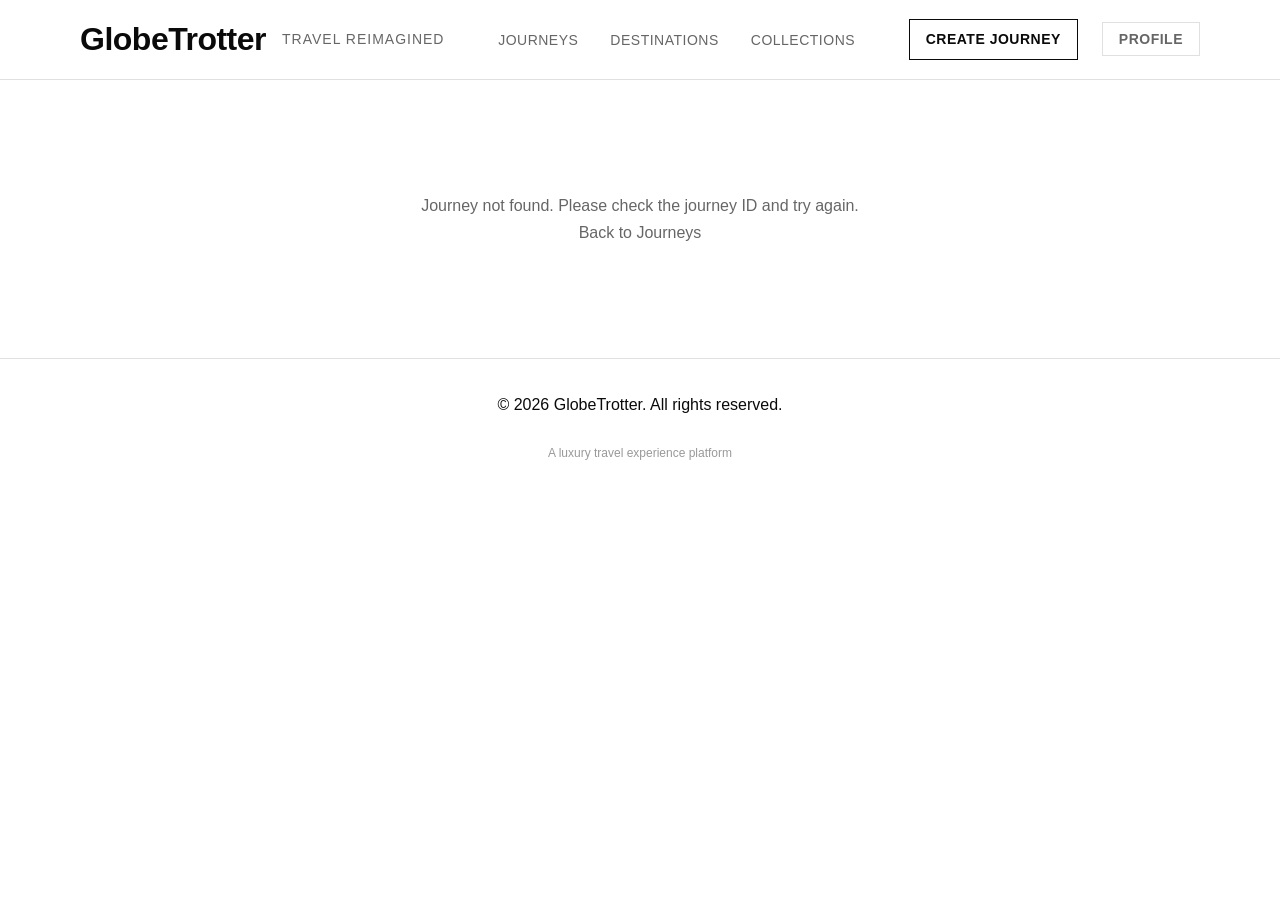
==== commit 100cb67b: "something happened" ====
--- a/budget-breakdown.html
+++ b/budget-breakdown.html
@@ -21,6 +21,7 @@
                 </ul>
             </nav>
             <div class="user-actions">
+                <a href="create-journey.html" class="btn btn-primary">Create Journey</a>
                 <button class="btn btn-outline">Profile</button>
             </div>
         </div>
@@ -45,70 +46,68 @@
                 <div class="budget-content">
                     <!-- Editorial Intro -->
                     <div class="budget-editorial">
-                        <span class="budget-label">BUDGET</span>
+                        <span class="budget-label">BUDGET BREAKDOWN</span>
                         <h1 class="budget-heading">Where your budget goes.</h1>
-                        <p class="budget-subtext">
-                            Travel, thoughtfully accounted for.
-                        </p>
+                        <p class="budget-subtext">See how every choice shapes your journey. Track expenses, adjust plans, and travel with confidence.</p>
                     </div>
 
                     <!-- Budget Overview -->
                     <div class="budget-overview">
-                        <div class="budget-item">
-                            <span class="budget-label">PLANNED BUDGET</span>
-                            <span class="budget-value" id="planned-budget">₹80,000</span>
-                        </div>
-                        <div class="budget-item">
-                            <span class="budget-label">ESTIMATED SPEND</span>
-                            <span class="budget-value" id="estimated-spend">₹0</span>
-                        </div>
-                        <div class="budget-item">
-                            <span class="budget-label">REMAINING</span>
-                            <span class="budget-value" id="remaining-budget">₹80,000</span>
+                        <h2 class="section-heading">BUDGET OVERVIEW</h2>
+                        <div class="budget-grid">
+                            <div class="budget-item">
+                                <span class="budget-label">PLANNED</span>
+                                <span class="budget-value" id="total-budget">₹80,000</span>
+                            </div>
+                            <div class="budget-item">
+                                <span class="budget-label">ESTIMATED</span>
+                                <span class="budget-value" id="planned-expenses">₹0</span>
+                            </div>
+                            <div class="budget-item">
+                                <span class="budget-label">REMAINING</span>
+                                <span class="budget-value" id="available-funds">₹80,000</span>
+                            </div>
                         </div>
                     </div>
 
                     <!-- Budget Progress -->
                     <div class="budget-progress">
-                        <div class="progress-label">BUDGET USED</span>
+                        <div class="progress-label">0% of budget used</div>
                         <div class="progress-bar">
                             <div class="progress-fill" id="progress-fill"></div>
                         </div>
-                        <span class="progress-percentage" id="progress-percentage">0%</span>
                     </div>
 
                     <!-- Chart Container -->
-                    <div class="chart-container">
-                        <div class="chart-title">Expense Categories</span>
-                        <div class="chart" id="expense-chart"></div>
-                    </div>
+                    <div class="chart-editorial">
+                        <span class="chart-label">EXPENSE BREAKDOWN</span>
+                        <h2 class="chart-heading">See how your money moves</h2>
+                        <p class="chart-subtext">Visualize your spending patterns across different categories.</p>
+                    </div>
+                    <div class="chart" id="expense-chart"></div>
 
                     <!-- Category Breakdown -->
-                    <div class="category-breakdown">
-                        <h2 class="section-heading">Category Breakdown</h2>
-                        <div class="category-list" id="category-list">
-                            <!-- Category items will be inserted here -->
-                        </div>
-                    </div>
-
-                    <!-- City Breakdown (optional) -->
-                    <div class="city-breakdown">
-                        <h2 class="section-heading">City Breakdown</h2>
-                        <div class="city-list" id="city-list">
-                            <!-- City items will be inserted here -->
-                        </div>
-                    </div>
-
+                    <div class="category-editorial">
+                        <span class="category-label">CATEGORY BREAKDOWN</span>
+                        <h2 class="category-heading">Where your budget goes</h2>
+                        <p class="category-subtext">Understand your spending by activity type.</p>
+                    </div>
+                    <div class="category-list" id="category-list">
+                        <!-- Category items will be inserted here -->
+                    </div>
+
+                    
                     <!-- Trip Insight -->
-                    <div class="trip-insight">
-                        <h2 class="section-heading">Trip Insight</h2>
-                        <p class="insight-text" id="insight-text"></p>
-                    </div>
+                    <div class="insight-editorial">
+                        <span class="insight-label">TRAVEL INSIGHTS</span>
+                        <h2 class="insight-heading">Smart tips for your journey</h2>
+                        <p class="insight-subtext">Personalized recommendations based on your plans.</p>
+                    </div>
+                    <p class="insight-text" id="insight-text"></p>
 
                     <!-- Navigation -->
                     <div class="budget-nav">
                         <a href="itinerary-view.html" class="btn btn-outline" id="back-to-itinerary">← BACK TO ITINERARY</a>
-                        <a href="itinerary-builder.html" class="btn btn-primary" id="edit-itinerary">EDIT ITINERARY</a>
                     </div>
                 </div>
             </section>
@@ -163,63 +162,53 @@
 
         function populateBudgetBreakdown(journey) {
             // Set journey ID for navigation links
-            document.getElementById('back-to-itinerary').href = `itinerary-view.html?id=${journey.id}`;
-            document.getElementById('edit-itinerary').href = `itinerary-builder.html?id=${journey.id}`;
+            document.getElementById('back-to-itinerary').href = 'itinerary-view.html?id=' + journey.id;
 
             // Calculate totals from activities
             let totalEstimatedCost = 0;
             const categoryTotals = {};
-            const cityTotals = {};
 
             if (journey.stops && journey.stops.length > 0) {
                 journey.stops.forEach(stop => {
-                    let cityTotal = 0;
                     if (stop.activities && stop.activities.length > 0) {
                         stop.activities.forEach(activity => {
                             const cost = activity.estimatedCost || 0;
                             totalEstimatedCost += cost;
-                            cityTotal += cost;
 
                             // Category totals
                             const category = activity.category || 'Other';
                             categoryTotals[category] = (categoryTotals[category] || 0) + cost;
                         });
                     }
-                    // City totals
-                    if (stop.city) {
-                        cityTotals[stop.city] = (cityTotals[stop.city] || 0) + cityTotal;
-                    }
                 });
             }
 
             const budget = journey.budget || 0;
-            const remainingBudget = budget - totalEstimatedCost;
-            const budgetUsedPercentage = budget > 0 ? (totalEstimatedCost / budget) * 100 : 0;
+            const availableFunds = budget - totalEstimatedCost;
+            const budgetUtilizationPercentage = budget > 0 ? (totalEstimatedCost / budget) * 100 : 0;
 
             // Update budget overview
-            document.getElementById('planned-budget').textContent = `₹${budget.toLocaleString()}`;
-            document.getElementById('estimated-spend').textContent = `₹${totalEstimatedCost.toLocaleString()}`;
-            const remainingEl = document.getElementById('remaining-budget');
-            if (remainingBudget < 0) {
-                remainingEl.textContent = `-₹${Math.abs(remainingBudget).toLocaleString()}`;
-                remainingEl.classList.add('over-budget');
+            document.getElementById('total-budget').textContent = '₹' + budget.toLocaleString();
+            document.getElementById('planned-expenses').textContent = '₹' + totalEstimatedCost.toLocaleString();
+            const availableFundsEl = document.getElementById('available-funds');
+            if (availableFunds < 0) {
+                availableFundsEl.textContent = '-₹' + Math.abs(availableFunds).toLocaleString();
+                availableFundsEl.classList.add('over-budget');
             } else {
-                remainingEl.textContent = `₹${remainingBudget.toLocaleString()}`;
-                remainingEl.classList.remove('over-budget');
+                availableFundsEl.textContent = '₹' + availableFunds.toLocaleString();
+                availableFundsEl.classList.remove('over-budget');
             }
 
             // Update budget progress
             const progressFill = document.getElementById('progress-fill');
-            const progressPercentage = document.getElementById('progress-percentage');
-            progressFill.style.width = `${budgetUsedPercentage}%`;
-            progressPercentage.textContent = `${Math.round(budgetUsedPercentage)}%`;
-
-            if (budgetUsedPercentage >= 100) {
+            const progressLabel = document.querySelector('.progress-label');
+            progressFill.style.width = budgetUtilizationPercentage + '%';
+            progressLabel.textContent = Math.round(budgetUtilizationPercentage) + '% of budget used';
+
+            if (budgetUtilizationPercentage >= 100) {
                 progressFill.style.backgroundColor = '#dc2626'; // Red for over budget
-                document.querySelector('.progress-label').textContent = 'OVER BUDGET';
             } else {
                 progressFill.style.backgroundColor = 'var(--color-black)'; // Deep navy/black
-                document.querySelector('.progress-label').textContent = 'BUDGET USED';
             }
 
             // Render expense chart (donut chart)
@@ -228,11 +217,8 @@
             // Render category breakdown
             renderCategoryBreakdown(categoryTotals, totalEstimatedCost);
 
-            // Render city breakdown
-            renderCityBreakdown(cityTotals);
-
             // Generate trip insight
-            generateTripInsight(journey, totalEstimatedCost, budget, remainingBudget, categoryTotals);
+            generateTripInsight(journey, totalEstimatedCost, budget, availableFunds, categoryTotals);
         }
 
         function renderExpenseChart(categoryTotals) {
@@ -261,7 +247,7 @@
             const svg = document.createElementNS(svgNS, "svg");
             svg.setAttribute("width", width);
             svg.setAttribute("height", height);
-            svg.setAttribute("viewBox", `0 0 ${width} ${height}`);
+            svg.setAttribute("viewBox", "0 0 " + width + " " + height);
             svg.classList.add("donut-chart");
 
             let cumulativePercent = 0;
@@ -324,7 +310,7 @@
             totalText.setAttribute("fill", "var(--color-black)");
             totalText.setAttribute("font-weight", "bold");
             totalText.setAttribute("font-size", "16");
-            totalText.textContent = `₹${total.toLocaleString()}`;
+            totalText.textContent = "₹" + total.toLocaleString();
             svg.appendChild(totalText);
 
             const totalLabel = document.createElementNS(svgNS, "text");
@@ -359,68 +345,41 @@
 
                 const categoryItem = document.createElement('div');
                 categoryItem.className = 'category-item';
-                categoryItem.innerHTML = `
-                    <div class="category-name">${category}</div>
-                    <div class="category-value">₹${value.toLocaleString()}</div>
-                    <div class="category-percent">${percent.toFixed(1)}%</div>
-                `;
+                categoryItem.innerHTML =
+                    '<div class="category-name">' + category + '</div>' +
+                    '<div class="category-value">₹' + value.toLocaleString() + '</div>' +
+                    '<div class="category-percent">' + percent.toFixed(1) + '%</div>';
 
                 categoryList.appendChild(categoryItem);
             });
         }
 
-        function renderCityBreakdown(cityTotals) {
-            const cityList = document.getElementById('city-list');
-            if (!cityList) return;
-
-            // Clear container
-            cityList.innerHTML = '';
-
-            if (Object.keys(cityTotals).length === 0) {
-                cityList.innerHTML = '<p class="text-center py-8">No city data available.</p>';
-                return;
-            }
-
-            // Sort cities by value descending
-            const sortedCities = Object.entries(cityTotals).sort((a, b) => b[1] - a[1]);
-
-            sortedCities.forEach(([city, value]) => {
-                const cityItem = document.createElement('div');
-                cityItem.className = 'city-item';
-                cityItem.innerHTML = `
-                    <div class="city-name">${city}</div>
-                    <div class="city-value">₹${value.toLocaleString()}</div>
-                `;
-
-                cityList.appendChild(cityItem);
-            });
-        }
-
-        function generateTripInsight(journey, totalEstimatedCost, budget, remainingBudget, categoryTotals) {
+        
+        function generateTripInsight(journey, totalEstimatedCost, budget, availableFunds, categoryTotals) {
             const insightText = document.getElementById('insight-text');
             if (!insightText) return;
 
             let insight = '';
 
             // If over budget
-            if (remainingBudget < 0) {
-                insight = `You are over budget by ₹${Math.abs(remainingBudget).toLocaleString()}. Consider reducing expenses in your highest spending categories.`;
+            if (availableFunds < 0) {
+                insight = 'You are over budget by ₹' + Math.abs(availableFunds).toLocaleString() + '. Consider adjusting your plans to stay within budget.';
             }
             // If under budget
-            else if (remainingBudget > 0) {
+            else if (availableFunds > 0) {
                 const days = journey.duration || 1;
-                const dailyRemaining = remainingBudget / days;
-                insight = `You have ₹${remainingBudget.toLocaleString()} remaining, giving you approximately ₹${dailyRemaining.toLocaleString()} per day for the remaining ${days} days.`;
+                const dailyAvailable = availableFunds / days;
+                insight = 'You have ₹' + availableFunds.toLocaleString() + ' available for your trip, which is approximately ₹' + dailyAvailable.toLocaleString() + ' per day for the ' + days + ' days of your journey.';
             }
             // If exactly on budget
             else {
-                insight = "Your estimated expenses match your planned budget exactly.";
+                insight = "Your planned expenses perfectly match your budget.";
             }
 
             // Add category insight if we have data
             if (Object.keys(categoryTotals).length > 0) {
                 const topCategory = Object.entries(categoryTotals).reduce((a, b) => b[1] > a[1] ? b : a)[0];
-                insight += ` Your largest expense category is ${topCategory}.`;
+                insight += ' Your highest expense category is ' + topCategory + '.';
             }
 
             insightText.textContent = insight;
--- a/css/style.css
+++ b/css/style.css
@@ -1526,6 +1526,114 @@
     color: var(--color-gray);
 }
 
+/* Chart Editorial */
+.chart-editorial {
+    text-align: center;
+    margin-bottom: var(--space-6);
+}
+
+.chart-label {
+    display: inline-block;
+    font-size: var(--font-size-sm);
+    font-weight: var(--font-weight-medium);
+    letter-spacing: 1px;
+    text-transform: uppercase;
+    color: var(--color-gray);
+    margin-bottom: var(--space-2);
+}
+
+.chart-heading {
+    font-size: var(--font-size-heading);
+    font-weight: var(--font-weight-bold);
+    letter-spacing: -0.5px;
+    margin-bottom: var(--space-2);
+    color: var(--color-black);
+    max-width: 28rem;
+    margin-left: auto;
+    margin-right: auto;
+}
+
+.chart-subtext {
+    font-size: var(--font-size-base);
+    font-weight: var(--font-weight-light);
+    line-height: 1.8;
+    max-width: 28rem;
+    margin: 0 auto var(--space-4);
+    color: var(--color-gray);
+}
+
+/* Category Editorial */
+.category-editorial {
+    text-align: center;
+    margin-bottom: var(--space-4);
+}
+
+.category-label {
+    display: inline-block;
+    font-size: var(--font-size-sm);
+    font-weight: var(--font-weight-medium);
+    letter-spacing: 1px;
+    text-transform: uppercase;
+    color: var(--color-gray);
+    margin-bottom: var(--space-1);
+}
+
+.category-heading {
+    font-size: var(--font-size-heading);
+    font-weight: var(--font-weight-bold);
+    letter-spacing: -0.5px;
+    margin-bottom: var(--space-1);
+    color: var(--color-black);
+    max-width: 24rem;
+    margin-left: auto;
+    margin-right: auto;
+}
+
+.category-subtext {
+    font-size: var(--font-size-base);
+    font-weight: var(--font-weight-light);
+    line-height: 1.6;
+    max-width: 24rem;
+    margin: 0 auto var(--space-3);
+    color: var(--color-gray);
+}
+
+/* Insight Editorial */
+.insight-editorial {
+    text-align: center;
+    margin-bottom: var(--space-4);
+}
+
+.insight-label {
+    display: inline-block;
+    font-size: var(--font-size-sm);
+    font-weight: var(--font-weight-medium);
+    letter-spacing: 1px;
+    text-transform: uppercase;
+    color: var(--color-gray);
+    margin-bottom: var(--space-1);
+}
+
+.insight-heading {
+    font-size: var(--font-size-heading);
+    font-weight: var(--font-weight-bold);
+    letter-spacing: -0.5px;
+    margin-bottom: var(--space-1);
+    color: var(--color-black);
+    max-width: 24rem;
+    margin-left: auto;
+    margin-right: auto;
+}
+
+.insight-subtext {
+    font-size: var(--font-size-base);
+    font-weight: var(--font-weight-light);
+    line-height: 1.6;
+    max-width: 24rem;
+    margin: 0 auto var(--space-3);
+    color: var(--color-gray);
+}
+
 .budget-overview {
     display: grid;
     grid-template-columns: repeat(auto-fit, minmax(200px, 1fr));
@@ -1766,4 +1874,196 @@
     .budget-nav .btn:last-child {
         margin-bottom: 0;
     }
+}
+
+/* Schedule Conflict Styles */
+.schedule-conflict {
+    background-color: var(--color-off-white);
+    border-left: 4px solid #dc2626; /* Red accent */
+    padding: var(--space-4);
+    margin-bottom: var(--space-6);
+    border-radius: var(--radius-md);
+}
+
+.conflict-content {
+    display: flex;
+    flex-direction: column;
+    gap: var(--space-2);
+}
+
+.conflict-content h4 {
+    font-size: var(--font-size-lg);
+    font-weight: var(--font-weight-semibold);
+    color: var(--color-black);
+    margin: 0;
+    display: flex;
+    align-items: center;
+    gap: var(--space-1);
+}
+
+.conflict-content h4::before {
+    content: "⚠";
+    font-size: var(--font-size-xl);
+}
+
+.conflict-time {
+    font-size: var(--font-size-base);
+    font-weight: var(--font-weight-medium);
+    color: var(--color-gray);
+    margin: 0;
+}
+
+.conflict-divider {
+    height: 1px;
+    background-color: var(--color-gray-light);
+    margin: var(--space-2) 0;
+}
+
+.conflict-message {
+    font-size: var(--font-size-base);
+    color: var(--color-gray);
+    line-height: 1.6;
+}
+
+.conflict-button {
+    align-self: flex-start;
+    padding: var(--space-1) var(--space-3);
+    font-size: var(--font-size-sm);
+    font-weight: var(--font-weight-medium);
+    letter-spacing: 0.5px;
+    text-transform: uppercase;
+    border: 1px solid var(--color-gray-light);
+    color: var(--color-gray);
+    border-radius: var(--radius-none);
+    transition: all var(--transition-base);
+}
+
+.conflict-button:hover {
+    border-color: var(--color-gray);
+    color: var(--color-black);
+    background-color: var(--color-off-white);
+}
+
+/* Itinerary View Specific Styles */
+.city-divider {
+    padding: var(--space-6) 0;
+    text-align: center;
+}
+
+.city-divider p {
+    font-size: var(--font-size-base);
+    font-weight: var(--font-weight-medium);
+    letter-spacing: 0.5px;
+    text-transform: uppercase;
+    color: var(--color-gray);
+}
+
+.city-section {
+    margin-bottom: var(--space-6);
+}
+
+.city-name {
+    font-size: var(--font-size-heading-lg);
+    font-weight: var(--font-weight-bold);
+    letter-spacing: -0.5px;
+    color: var(--color-black);
+    margin: 0 0 var(--space-1) 0;
+}
+
+.country-name {
+    font-size: var(--font-size-base);
+    font-weight: var(--font-weight-light);
+    color: var(--color-gray);
+    margin: 0;
+}
+
+.day-section {
+    border-left: 2px solid var(--color-gray-light);
+    padding-left: var(--space-4);
+    margin-top: var(--space-6);
+}
+
+.day-header {
+    display: flex;
+    justify-content: space-between;
+    align-items: center;
+    margin-bottom: var(--space-2);
+    padding-bottom: var(--space-1);
+    border-bottom: 1px solid var(--color-gray-light);
+}
+
+.day-label {
+    font-size: var(--font-size-lg);
+    font-weight: var(--font-weight-semibold);
+    letter-spacing: 0.5px;
+    text-transform: uppercase;
+    color: var(--color-black);
+}
+
+.day-date {
+    font-size: var(--font-size-base);
+    font-weight: var(--font-weight-medium);
+    color: var(--color-gray);
+}
+
+.activities-timeline,
+.day-timeline {
+    padding: var(--space-3) 0;
+}
+
+.time-block {
+    display: flex;
+    justify-content: space-between;
+    align-items: flex-start;
+    margin-bottom: var(--space-4);
+    padding-bottom: var(--space-2);
+    border-bottom: 1px solid var(--color-gray-light);
+}
+
+.time-label {
+    font-size: var(--font-size-base);
+    font-weight: var(--font-weight-semibold);
+    letter-spacing: 0.5px;
+    color: var(--color-black);
+    min-width: 80px;
+    text-align: center;
+}
+
+.activity-info {
+    flex: 1;
+    margin-left: var(--space-3);
+}
+
+.activity-name {
+    font-size: var(--font-size-lg);
+    font-weight: var(--font-weight-bold);
+    letter-spacing: -0.25px;
+    margin-bottom: var(--space-0-5);
+    color: var(--color-black);
+}
+
+.activity-category {
+    font-size: var(--font-size-base);
+    font-weight: var(--font-weight-light);
+    color: var(--color-gray);
+    margin-bottom: var(--space-1);
+}
+
+.activity-cost {
+    font-size: var(--font-size-base);
+    font-weight: var(--font-weight-semibold);
+    color: var(--color-black);
+}
+
+.activity-description {
+    font-size: var(--font-size-base);
+    font-weight: var(--font-weight-light);
+    color: var(--color-gray);
+    line-height: 1.6;
+}
+
+.timeline-separator {
+    height: 2px;
+    background: linear-gradient(to right, transparent, var(--color-gray-light), transparent);
+    margin: var(--space-4) 0;
 }
